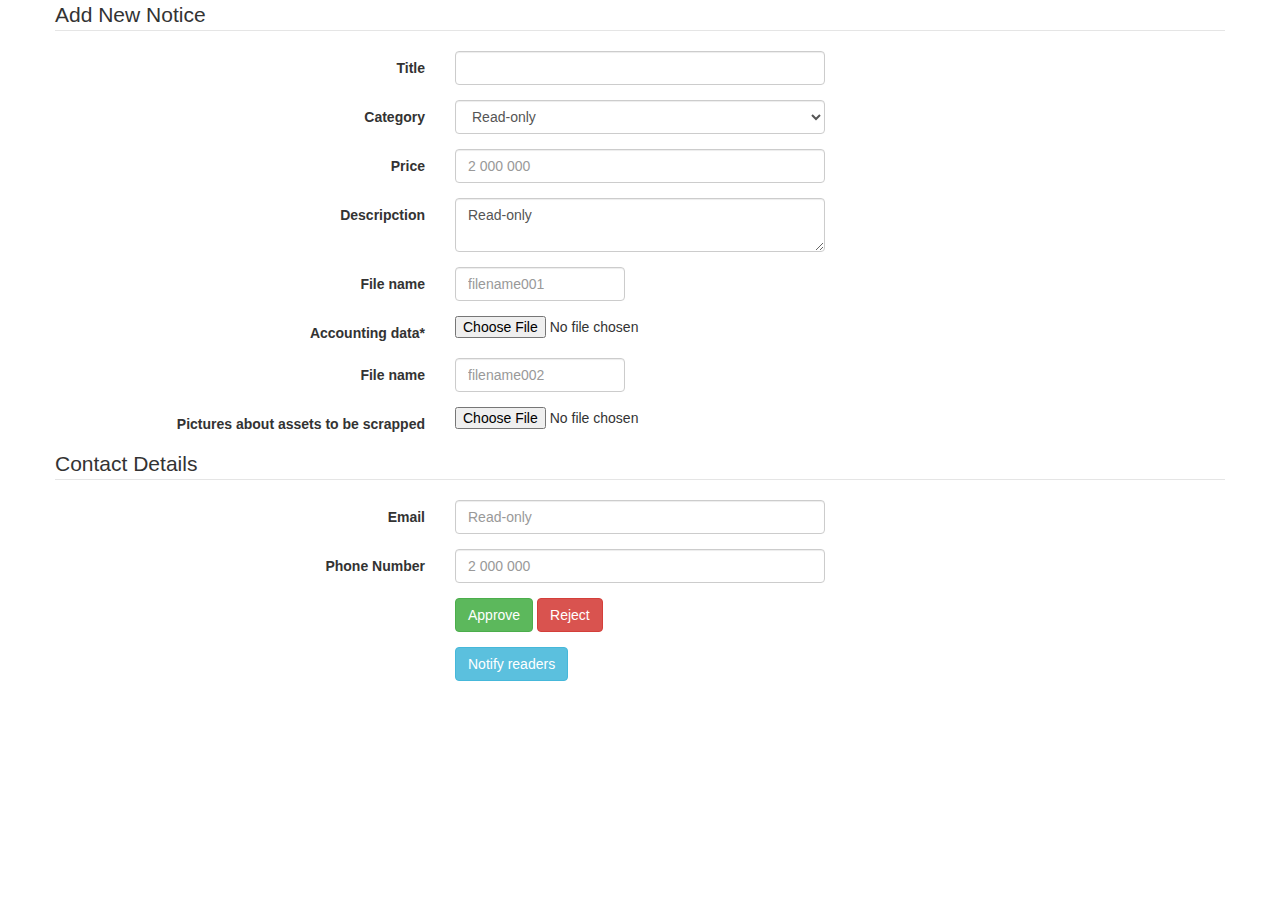
==== src/main/resources/templates/addNewNotice.html @ f9ade45e "Added categories in index page, minor refactoring of css and js files" ====
<!DOCTYPE html>
<html xmlns="http://www.w3.org/1999/xhtml"
	xmlns:th="http://www.thymeleaf.org">

<head>
	<meta charset="utf-8">
	<script src="https://ajax.googleapis.com/ajax/libs/jquery/1.9.1/jquery.min.js" type="text/javascript"></script>
	<link rel="stylesheet" href="https://maxcdn.bootstrapcdn.com/bootstrap/3.3.7/css/bootstrap.min.css" />
    <script src="https://maxcdn.bootstrapcdn.com/bootstrap/3.3.7/js/bootstrap.min.js"></script>
	
	
  	<link rel="stylesheet" type="text/css" media="all"  th:href="@{/css/header.css}"  href="../css/headerStyle.css" />
  	<link rel="stylesheet" type="text/css" media="all"  th:href="@{/css/cityForm.css}"  href="../css/cityForm.css" />
  	<script th:src="@{/js/cityForm.js}" src="../js/cityForm.js" type="text/javascript"></script>
<style>

</style>  
</head>
<body>
<div th:replace="fragments/header :: header"></div>

<div class="container">
	<div class="row">
		<form class="form-horizontal">
			<fieldset>

				<!-- Form Name -->
				<legend>Add New Notice</legend>

				<!-- Text input -->
				<div class="form-group">
					<label class="col-md-4 control-label" for="documentid">Title</label>
					<div class="col-md-4">
						<input name="documentid" class="form-control input-md"
							id="documentid" type="text">
					</div>
				</div>

				<!-- Select Basic -->
				<div class="form-group">
					<label class="col-md-4 control-label" for="requestordepartment">Category</label>
					<div class="col-md-4">
						<select name="requestordepartment" class="form-control"
							id="requestordepartment">
							<option value="readonly">Read-only</option>
						</select>
					</div>
				</div>
				
				<!-- Text input-->
				<div class="form-group">
					<label class="col-md-4 control-label" for="grossbookvalue">Price</label>
					<div class="col-md-4">
						<input name="grossbookvalue" class="form-control input-md"
							id="grossbookvalue" type="text" placeholder="2 000 000">
					</div>
				</div>

				<!-- Textarea -->
				<div class="form-group">
					<label class="col-md-4 control-label" for="subject">Descripction</label>
					<div class="col-md-4">
						<textarea name="subject" class="form-control" id="subject">Read-only</textarea>
					</div>
				</div>


				<!-- Photos -->
				<!-- Text input-->
				<div class="form-group">
					<label class="col-md-4 control-label" for="textinput">File
						name</label>
					<div class="col-md-2">
						<input name="textinput" class="form-control input-md"
							id="textinput" type="text" placeholder="filename001">
					</div>
				</div>

				<!-- File Button -->
				<div class="form-group">
					<label class="col-md-4 control-label" for="accountingdata">Accounting
						data*</label>
					<div class="col-md-4">
						<input name="accountingdata" class="input-file"
							id="accountingdata" type="file">
					</div>
				</div>

				<!-- Text input-->
				<div class="form-group">
					<label class="col-md-4 control-label" for="textinput">File
						name</label>
					<div class="col-md-2">
						<input name="textinput" class="form-control input-md"
							id="textinput" type="text" placeholder="filename002">
					</div>
				</div>

				<!-- File Button -->
				<div class="form-group">
					<label class="col-md-4 control-label" for="picturesaboutassets">Pictures
						about assets to be scrapped</label>
					<div class="col-md-4">
						<input name="picturesaboutassets" class="input-file"
							id="picturesaboutassets" type="file">
					</div>
				</div>
			</fieldset>
		</form>

		<form class="form-horizontal">
			<fieldset>

				<!-- Form Name -->
				<legend>Contact Details</legend>

				<!-- Lokalizacja - autocomplete -->



				<!-- Text input-->
				<div class="form-group">
					<label class="col-md-4 control-label" for="netbookvalue">Email</label>
					<div class="col-md-4">
						<input name="netbookvalue" class="form-control input-md"
							id="netbookvalue" type="text" placeholder="Read-only">

					</div>
				</div>

				<!-- Text input-->
				<div class="form-group">
					<label class="col-md-4 control-label"
						for="accumulatedbookvaluenet">Phone Number</label>
					<div class="col-md-4">
						<input name="accumulatedbookvaluenet"
							class="form-control input-md" id="accumulatedbookvaluenet"
							type="text" placeholder="2 000 000">
					</div>
				</div>

				<!-- Button (Double) -->
				<div class="form-group">
					<label class="col-md-4 control-label" for="approvereject"></label>
					<div class="col-md-8">
						<button name="approve" class="btn btn-success" id="approve">Approve</button>
						<button name="reject" class="btn btn-danger" id="cancel">Reject</button>
					</div>
				</div>

				<!-- Button -->
				<div class="form-group">
					<label class="col-md-4 control-label" for="notify"></label>
					<div class="col-md-4">
						<button name="notify" class="btn btn-info" id="notify">Notify
							readers</button>
					</div>
				</div>
			</fieldset>
		</form>
	</div>
</div>

</body>

</html>
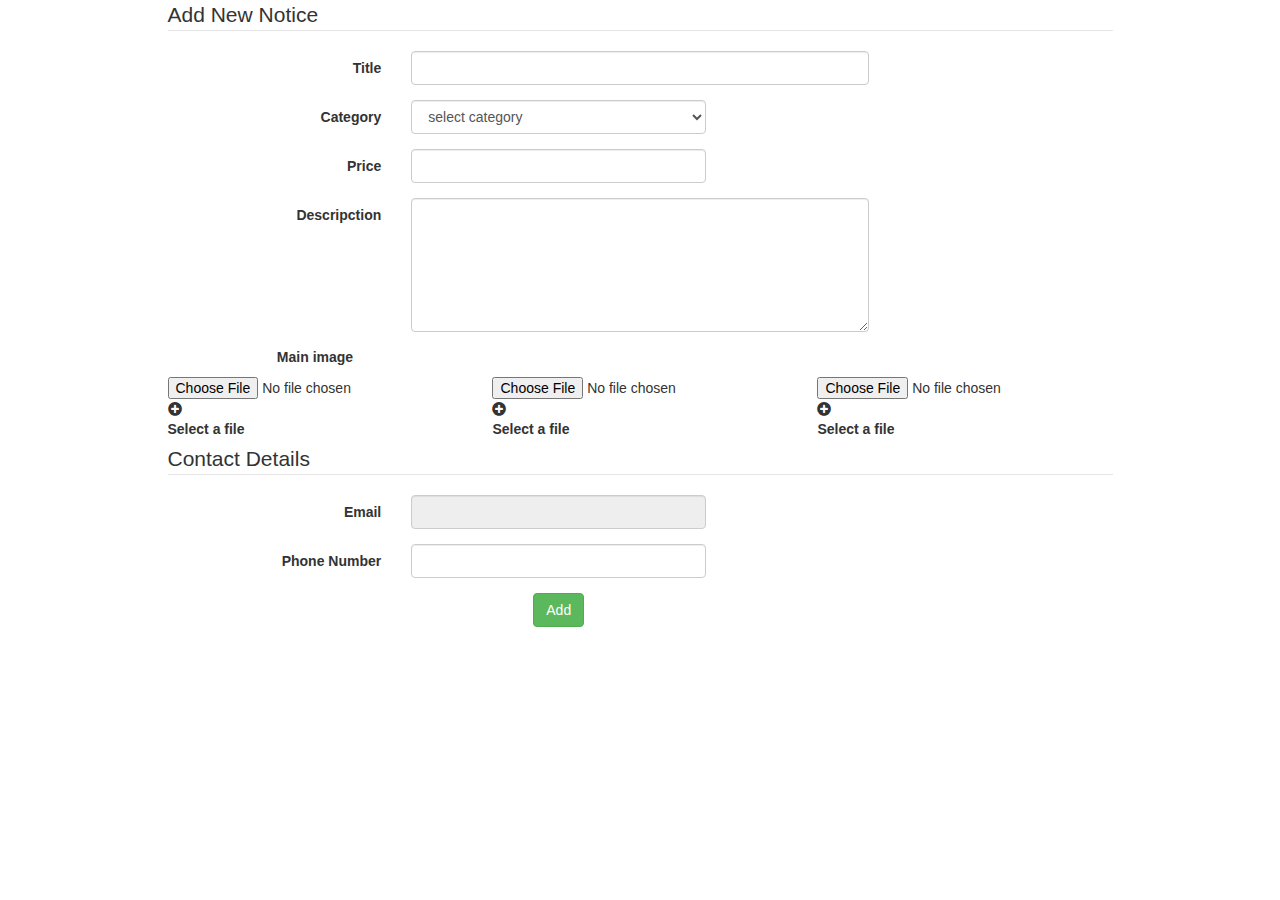
==== commit 7dd295a3: "Add New Notice feature added" ====
--- a/src/main/resources/templates/addNewNotice.html
+++ b/src/main/resources/templates/addNewNotice.html
@@ -7,11 +7,14 @@
 	<script src="https://ajax.googleapis.com/ajax/libs/jquery/1.9.1/jquery.min.js" type="text/javascript"></script>
 	<link rel="stylesheet" href="https://maxcdn.bootstrapcdn.com/bootstrap/3.3.7/css/bootstrap.min.css" />
     <script src="https://maxcdn.bootstrapcdn.com/bootstrap/3.3.7/js/bootstrap.min.js"></script>
+    <link rel="stylesheet" href="https://use.fontawesome.com/releases/v5.0.13/css/all.css">
 	
 	
   	<link rel="stylesheet" type="text/css" media="all"  th:href="@{/css/header.css}"  href="../css/headerStyle.css" />
   	<link rel="stylesheet" type="text/css" media="all"  th:href="@{/css/cityForm.css}"  href="../css/cityForm.css" />
-  	<script th:src="@{/js/cityForm.js}" src="../js/cityForm.js" type="text/javascript"></script>
+  	<link rel="stylesheet" type="text/css" media="all"  th:href="@{/css/fileUpload.css}"  href="../css/fileUpload.css" />
+  	<!-- <script th:src="@{/js/cityForm.js}" src="../js/cityForm.js" type="text/javascript"></script> -->
+  	<script th:src="@{/js/fileUpload.js}" src="../js/fileUpload.js" type="text/javascript"></script>
 <style>
 
 </style>  
@@ -19,147 +22,139 @@
 <body>
 <div th:replace="fragments/header :: header"></div>
 
-<div class="container">
-	<div class="row">
-		<form class="form-horizontal">
-			<fieldset>
+	<div class="container">
+		<div class="row">
+			<div class="col-md-10 col-md-offset-1">
+				<form class="form-horizontal" action="#" th:action="@{/addNewNotice}" th:object="${noticeCommand}" method="post">
+					<fieldset>
+						<legend th:text="#{addNewNotice.label.addNewNotice}">Add New Notice</legend>
+						<div class="form-group">
+							<label class="col-md-3 control-label" for="title" th:text="#{addNewNotice.label.title}">Title</label>
+							<div class="col-md-6">
+								<input name="title" class="form-control input-md" id="title" type="text" th:field="*{title}">
+							</div>
+						</div>
+						<div class="form-group">
+							<label class="col-md-3 control-label" for="category" th:text="#{addNewNotice.label.category}">Category</label>
+							<div class="col-md-4">
+								<select name="category" class="form-control" id="category" th:field="*{categoryEnum}">
+									<option selected value="select category" style="display: none" th:text="#{addNewNotice.label.selectCategory}">select category</option>
+									<option th:each="category : ${categories}"
+											th:value="${category}"
+											th:text="#{'index.categories.' + ${category.category}}"></option>
+								</select>
+							</div>
+						</div>
+						<div class="form-group">
+							<label class="col-md-3 control-label" for="price" th:text="#{addNewNotice.label.price}">Price</label>
+							<div class="col-md-4">
+								<input name="price" class="form-control input-md" id="price"
+									type="number" th:field="*{price}">
+							</div>
+						</div>
+						<div class="form-group">
+							<label class="col-md-3 control-label" for="description" th:text="#{addNewNotice.label.description}">Descripction</label>
+							<div class="col-md-6">
+								<textarea name="description" class="form-control" rows="6" id="description" th:field="*{description}"></textarea>
+							</div>
+						</div>
+						<div class="images-group">
+							<div class="row">
+								<div class="col-md-4 text-center" id="main-image-text">
+									<p>
+										<b th:text="#{addNewNotice.label.mainImage}">Main image</b>
+									</p>
+								</div>
+							</div>
+							<div class="row">
+								<div id="file-upload-form1" class="uploader col-md-4">
+									<input class="file-upload" id="file-upload1" type="file" name="fileUpload" accept="image/*" />
+									<input name="mainImage"	class="hidden image-name" id="mainImage" type="text" value="" th:field="*{mainImageName}">
+									<label for="file-upload1" id="file-upload-area1" class="file-upload-area">
+										<div id="close1" class="hidden close">
+											<i class="fa fa-window-close" aria-hidden="true"></i>
+										</div>
+										<img id="file-image1" src="#" alt="Preview" class="hidden file-image">
+										<div id="start1" class="start">
+											<i class="fas fa-plus-circle"></i>
+											<div th:text="#{addNewNotice.label.selectFile}">Select a file</div>
+											<div id="notimage1" class="hidden notimage" th:text="#{addNewNotice.label.selectImageOnly}">Please select an image</div>
+										</div>
+										<div id="response1" class="hidden response">
+											<div id="messages1" class="messages"></div>
+										</div>
+									</label>
+								</div>
 
-				<!-- Form Name -->
-				<legend>Add New Notice</legend>
+								<div id="file-upload-form2" class="uploader col-md-4">
+									<input class="file-upload" id="file-upload2" type="file" name="fileUpload" accept="image/*" />
+									<input name="image1" class="hidden image-name" id="image1" type="text" value="" th:field="*{image1Name}">
+									<label for="file-upload2" id="file-upload-area2" class="file-upload-area">
+										<div id="close2" class="hidden close">
+											<i class="fa fa-window-close" aria-hidden="true"></i>
+										</div> 
+										<img id="file-image2" src="#" alt="Preview"	class="hidden file-image">
+										<div id="start2" class="start">
+											<i class="fas fa-plus-circle"></i>
+											<div th:text="#{addNewNotice.label.selectFile}">Select a file</div>
+											<div id="notimage2" class="hidden notimage" th:text="#{addNewNotice.label.selectImageOnly}">Please select an image</div>
+										</div>
+										<div id="response2" class="hidden response">
+											<div id="messages2" class="messages"></div>
+										</div>
+									</label>
+								</div>
 
-				<!-- Text input -->
-				<div class="form-group">
-					<label class="col-md-4 control-label" for="documentid">Title</label>
-					<div class="col-md-4">
-						<input name="documentid" class="form-control input-md"
-							id="documentid" type="text">
-					</div>
-				</div>
-
-				<!-- Select Basic -->
-				<div class="form-group">
-					<label class="col-md-4 control-label" for="requestordepartment">Category</label>
-					<div class="col-md-4">
-						<select name="requestordepartment" class="form-control"
-							id="requestordepartment">
-							<option value="readonly">Read-only</option>
-						</select>
-					</div>
-				</div>
-				
-				<!-- Text input-->
-				<div class="form-group">
-					<label class="col-md-4 control-label" for="grossbookvalue">Price</label>
-					<div class="col-md-4">
-						<input name="grossbookvalue" class="form-control input-md"
-							id="grossbookvalue" type="text" placeholder="2 000 000">
-					</div>
-				</div>
-
-				<!-- Textarea -->
-				<div class="form-group">
-					<label class="col-md-4 control-label" for="subject">Descripction</label>
-					<div class="col-md-4">
-						<textarea name="subject" class="form-control" id="subject">Read-only</textarea>
-					</div>
-				</div>
-
-
-				<!-- Photos -->
-				<!-- Text input-->
-				<div class="form-group">
-					<label class="col-md-4 control-label" for="textinput">File
-						name</label>
-					<div class="col-md-2">
-						<input name="textinput" class="form-control input-md"
-							id="textinput" type="text" placeholder="filename001">
-					</div>
-				</div>
-
-				<!-- File Button -->
-				<div class="form-group">
-					<label class="col-md-4 control-label" for="accountingdata">Accounting
-						data*</label>
-					<div class="col-md-4">
-						<input name="accountingdata" class="input-file"
-							id="accountingdata" type="file">
-					</div>
-				</div>
-
-				<!-- Text input-->
-				<div class="form-group">
-					<label class="col-md-4 control-label" for="textinput">File
-						name</label>
-					<div class="col-md-2">
-						<input name="textinput" class="form-control input-md"
-							id="textinput" type="text" placeholder="filename002">
-					</div>
-				</div>
-
-				<!-- File Button -->
-				<div class="form-group">
-					<label class="col-md-4 control-label" for="picturesaboutassets">Pictures
-						about assets to be scrapped</label>
-					<div class="col-md-4">
-						<input name="picturesaboutassets" class="input-file"
-							id="picturesaboutassets" type="file">
-					</div>
-				</div>
-			</fieldset>
-		</form>
-
-		<form class="form-horizontal">
-			<fieldset>
-
-				<!-- Form Name -->
-				<legend>Contact Details</legend>
-
-				<!-- Lokalizacja - autocomplete -->
-
-
-
-				<!-- Text input-->
-				<div class="form-group">
-					<label class="col-md-4 control-label" for="netbookvalue">Email</label>
-					<div class="col-md-4">
-						<input name="netbookvalue" class="form-control input-md"
-							id="netbookvalue" type="text" placeholder="Read-only">
-
-					</div>
-				</div>
-
-				<!-- Text input-->
-				<div class="form-group">
-					<label class="col-md-4 control-label"
-						for="accumulatedbookvaluenet">Phone Number</label>
-					<div class="col-md-4">
-						<input name="accumulatedbookvaluenet"
-							class="form-control input-md" id="accumulatedbookvaluenet"
-							type="text" placeholder="2 000 000">
-					</div>
-				</div>
-
-				<!-- Button (Double) -->
-				<div class="form-group">
-					<label class="col-md-4 control-label" for="approvereject"></label>
-					<div class="col-md-8">
-						<button name="approve" class="btn btn-success" id="approve">Approve</button>
-						<button name="reject" class="btn btn-danger" id="cancel">Reject</button>
-					</div>
-				</div>
-
-				<!-- Button -->
-				<div class="form-group">
-					<label class="col-md-4 control-label" for="notify"></label>
-					<div class="col-md-4">
-						<button name="notify" class="btn btn-info" id="notify">Notify
-							readers</button>
-					</div>
-				</div>
-			</fieldset>
-		</form>
+								<div id="file-upload-form3" class="uploader col-md-4">
+									<input class="file-upload" id="file-upload3" type="file" name="fileUpload" accept="image/*" />
+									<input name="image2" class="hidden image-name" id="image2" type="text" value="" th:field="*{image2Name}">
+									<label for="file-upload3" id="file-upload-area3" class="file-upload-area">
+										<div id="close3" class="hidden close">
+											<i class="fa fa-window-close" aria-hidden="true"></i>
+										</div>
+										<img id="file-image3" src="#" alt="Preview" class="hidden file-image">
+										<div id="start3" class="start">
+											<i class="fas fa-plus-circle"></i>
+											<div th:text="#{addNewNotice.label.selectFile}">Select a file</div>
+											<div id="notimage3" class="hidden notimage" th:text="#{addNewNotice.label.selectImageOnly}">Please select an image</div>
+										</div>
+										<div id="response3" class="hidden response">
+											<div id="messages3" class="messages"></div>
+										</div>
+									</label>
+								</div>
+							</div>
+						</div>
+					</fieldset>
+					<fieldset>
+						<legend th:text="#{addNewNotice.label.contactDetails}">Contact Details</legend>
+						<div class="form-group">
+							<label class="col-md-3 control-label" for="email" th:text="#{addNewNotice.label.email}">Email</label>
+							<div class="col-md-4">
+								<input name="email" class="form-control input-md" id="email"
+									type="text" th:placeholder="${user.email}" disabled>
+							</div>
+						</div>
+						<div class="form-group">
+							<label class="col-md-3 control-label" for="phone-number" th:text="#{addNewNotice.label.phoneNumber}">Phone
+								Number</label>
+							<div class="col-md-4">
+								<input name="phone-number" class="form-control input-md"
+									id="phone-number" type="tel">
+							</div>
+						</div>
+						<div class="form-group">
+							<label class="col-md-3 control-label" for="add-notice"></label>
+							<div class="col-md-4 text-center">
+								<button name="add-notice" class="btn btn-success"
+									id="add-notice" th:text="#{addNewNotice.button.addNotice}">Add</button>
+							</div>
+						</div>
+					</fieldset>
+				</form>
+			</div>
+		</div>
 	</div>
-</div>
 
 </body>
 
